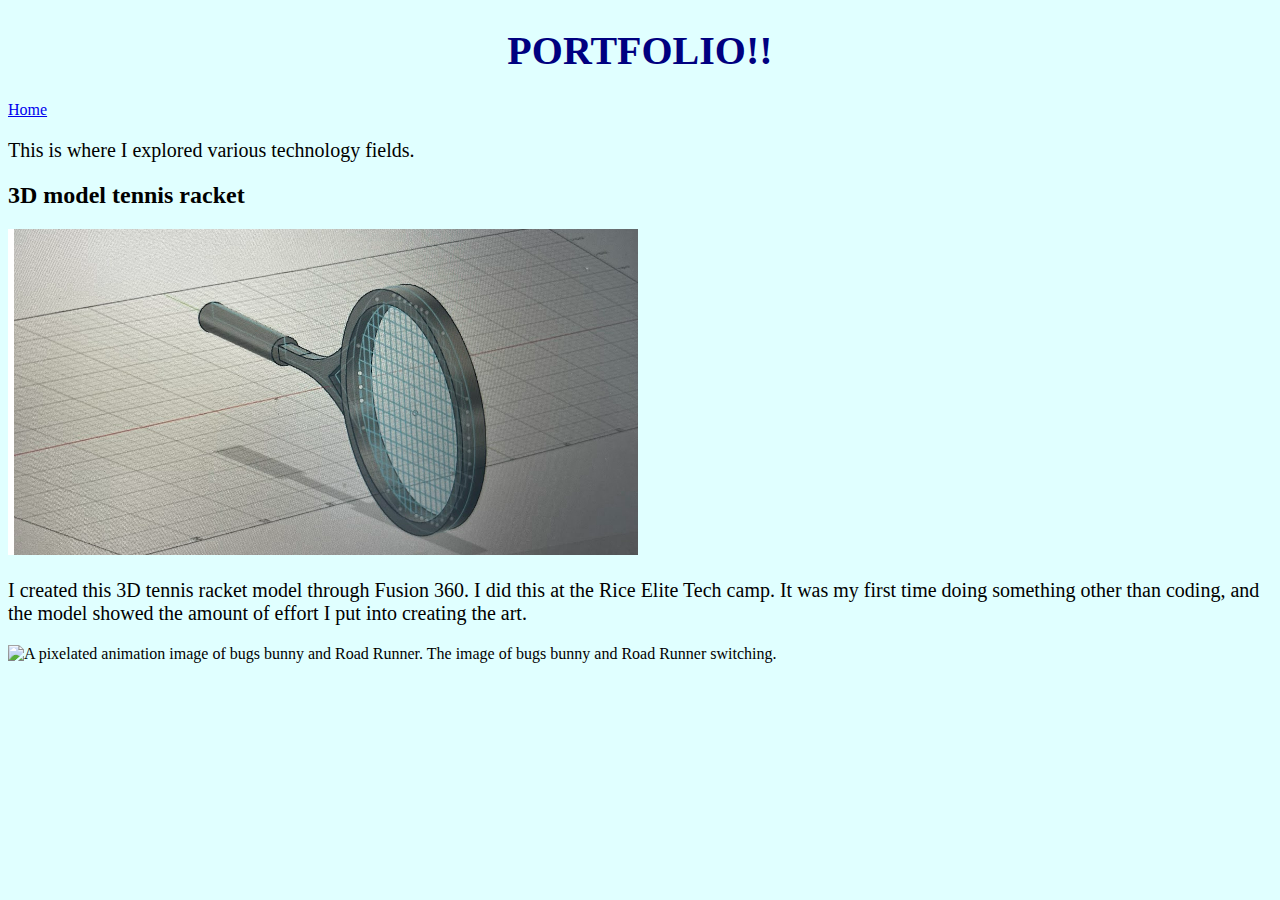
==== Portfolio.html @ 99027b9c "This is the portfolio part with all my past works" ====
<!DOCTYPE html>
<html>
  <head>

    <title>YOUR NAME HERE</title>
    <meta charset="utf-8" />
    <meta http-equiv="X-UA-Compatible" content="IE=edge" />
    <meta name="viewport" content="width=device-width, initial-scale=1" />

    <!-- link the webpage's stylesheet -->
    <link rel="stylesheet" href="/style.css" />

    <!-- link the webpage's JavaScript file -->
    <script src="/script.js" defer></script>

  </head>

  <body>

    <h1>PORTFOLIO!!</h1>
    <li><a href = "index.html">Home</a></li>
  </body>
  <main>
    <p>This is where I explored various technology fields. </p>
    <h2>3D model tennis racket</h2>
  <img src="assets/RacketModel.png" alt="It is a 3D model of a tennis racquet created to be printed out in 3D.">
  <p>I created this 3D tennis racket model through Fusion 360. I did this at the Rice Elite Tech camp. It was my first time doing something other than coding, and the model showed the amount of effort I put into creating the art. </p>

    <img src="assets/looneyTunes.gif" alt="A pixelated animation image of bugs bunny and Road Runner. The image of bugs bunny and Road Runner switching.">
  </main>
</html>
---- style.css ----
/* STYLE SECTIONING TAGS */
body {
 background-color: lightcyan; 
}

/* STYLE TEXT */

h1 {
  color: navy;
  font-size: 40px;
  text-align: center;
}
p{
  font-family: Times new roman;
  font-size: 20px;
}
/* STYLE IMAGES */

/* STYLE NAV BAR */
#myButton {
  background-color: violet;
}
button {
  background: yellow;
}
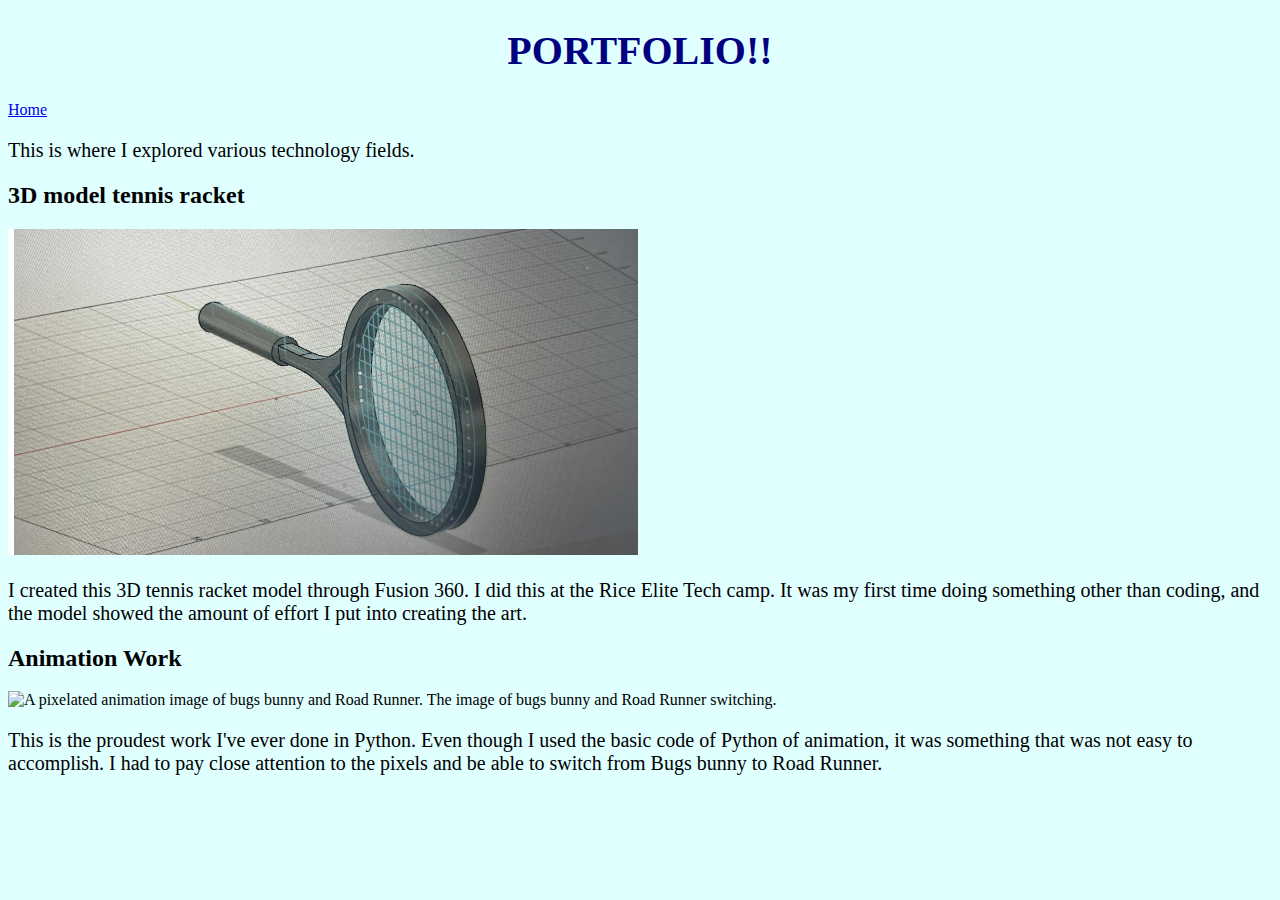
==== commit c925f394: "This is the final draft all is needed are navigation styling." ====
--- a/Portfolio.html
+++ b/Portfolio.html
@@ -26,6 +26,9 @@
   <img src="assets/RacketModel.png" alt="It is a 3D model of a tennis racquet created to be printed out in 3D.">
   <p>I created this 3D tennis racket model through Fusion 360. I did this at the Rice Elite Tech camp. It was my first time doing something other than coding, and the model showed the amount of effort I put into creating the art. </p>
 
+    
+  <h2>Animation Work</h2>
     <img src="assets/looneyTunes.gif" alt="A pixelated animation image of bugs bunny and Road Runner. The image of bugs bunny and Road Runner switching.">
+    <p>This is the proudest work I've ever done in Python. Even though I used the basic code of Python of animation, it was something that was not easy to accomplish. I had to pay close attention to the pixels and be able to switch from Bugs bunny to Road Runner. </p>
   </main>
 </html>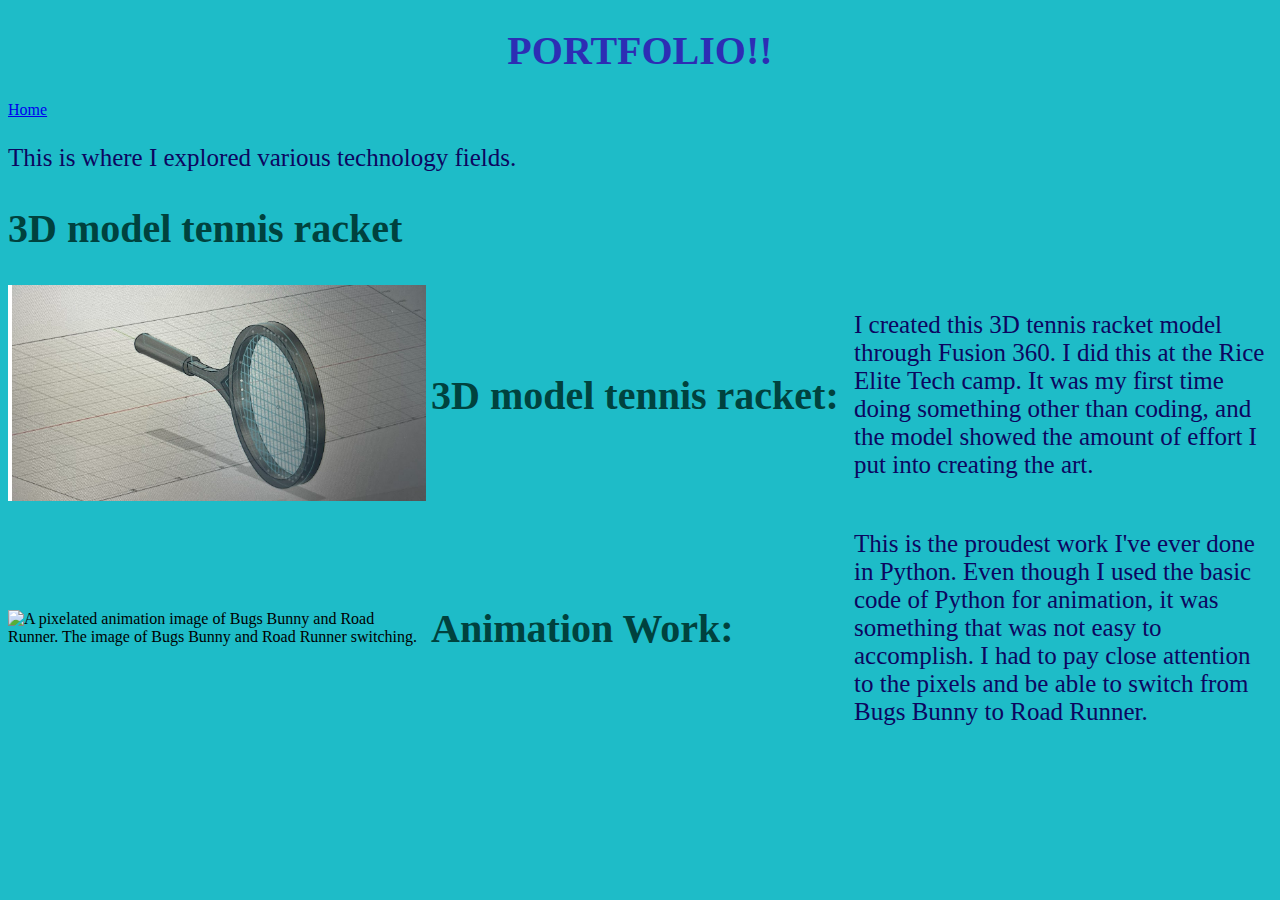
==== commit b622ef0f: "rest of it" ====
--- a/Portfolio.html
+++ b/Portfolio.html
@@ -13,6 +13,7 @@
     <!-- link the webpage's JavaScript file -->
     <script src="/script.js" defer></script>
 
+
   </head>
 
   <body>
@@ -23,12 +24,23 @@
   <main>
     <p>This is where I explored various technology fields. </p>
     <h2>3D model tennis racket</h2>
-  <img src="assets/RacketModel.png" alt="It is a 3D model of a tennis racquet created to be printed out in 3D.">
-  <p>I created this 3D tennis racket model through Fusion 360. I did this at the Rice Elite Tech camp. It was my first time doing something other than coding, and the model showed the amount of effort I put into creating the art. </p>
+  <div class="container">
+    <div class="image">
+      <img src="assets/RacketModel.png" alt="It is a 3D model of a tennis racquet created to be printed out in 3D.">
+    </div>
+    <h2>3D model tennis racket:</h2>
+    <div class="text">
+      <p>I created this 3D tennis racket model through Fusion 360. I did this at the Rice Elite Tech camp. It was my first time doing something other than coding, and the model showed the amount of effort I put into creating the art. </p>
+    </div>
 
+    <div class="image">
+      <img src="assets/looneyTunes.gif" alt=" A pixelated animation image of Bugs Bunny and Road Runner. The image of Bugs Bunny and Road Runner switching.">
+    </div>
     
-  <h2>Animation Work</h2>
-    <img src="assets/looneyTunes.gif" alt="A pixelated animation image of bugs bunny and Road Runner. The image of bugs bunny and Road Runner switching.">
-    <p>This is the proudest work I've ever done in Python. Even though I used the basic code of Python of animation, it was something that was not easy to accomplish. I had to pay close attention to the pixels and be able to switch from Bugs bunny to Road Runner. </p>
+  <h2>Animation Work:</h2>
+      <div class="text">
+        <p>This is the proudest work I've ever done in Python. Even though I used the basic code of Python for animation, it was something that was not easy to accomplish. I had to pay close attention to the pixels and be able to switch from Bugs Bunny to Road Runner. </p>
+      </div>
+  </div>
   </main>
 </html>--- a/style.css
+++ b/style.css
@@ -1,18 +1,19 @@
 /* STYLE SECTIONING TAGS */
 body {
- background-color: lightcyan; 
+ background-color: #1ebcc8; 
 }
 
 /* STYLE TEXT */
 
 h1 {
-  color: navy;
+  color: #2d2db4;
   font-size: 40px;
   text-align: center;
 }
 p{
-  font-family: Times new roman;
-  font-size: 20px;
+  color: #0c0660;
+  font-family: Lucida Handwriting;
+  font-size: 25px;
 }
 /* STYLE IMAGES */
 
@@ -22,4 +23,24 @@
 }
 button {
   background: yellow;
+}
+.container {
+ display: grid;
+ align-items: center; 
+ grid-template-columns: 1fr 1fr 1fr;
+ column-gap: 5px;
+}
+
+img {
+  max-width: 100%;
+  max-height:100%;
+}
+
+.text {
+  text-alignment:left;
+  font-size: 40px;
+}
+h2{
+  font-size:40px;
+  Color: #00423e;
 }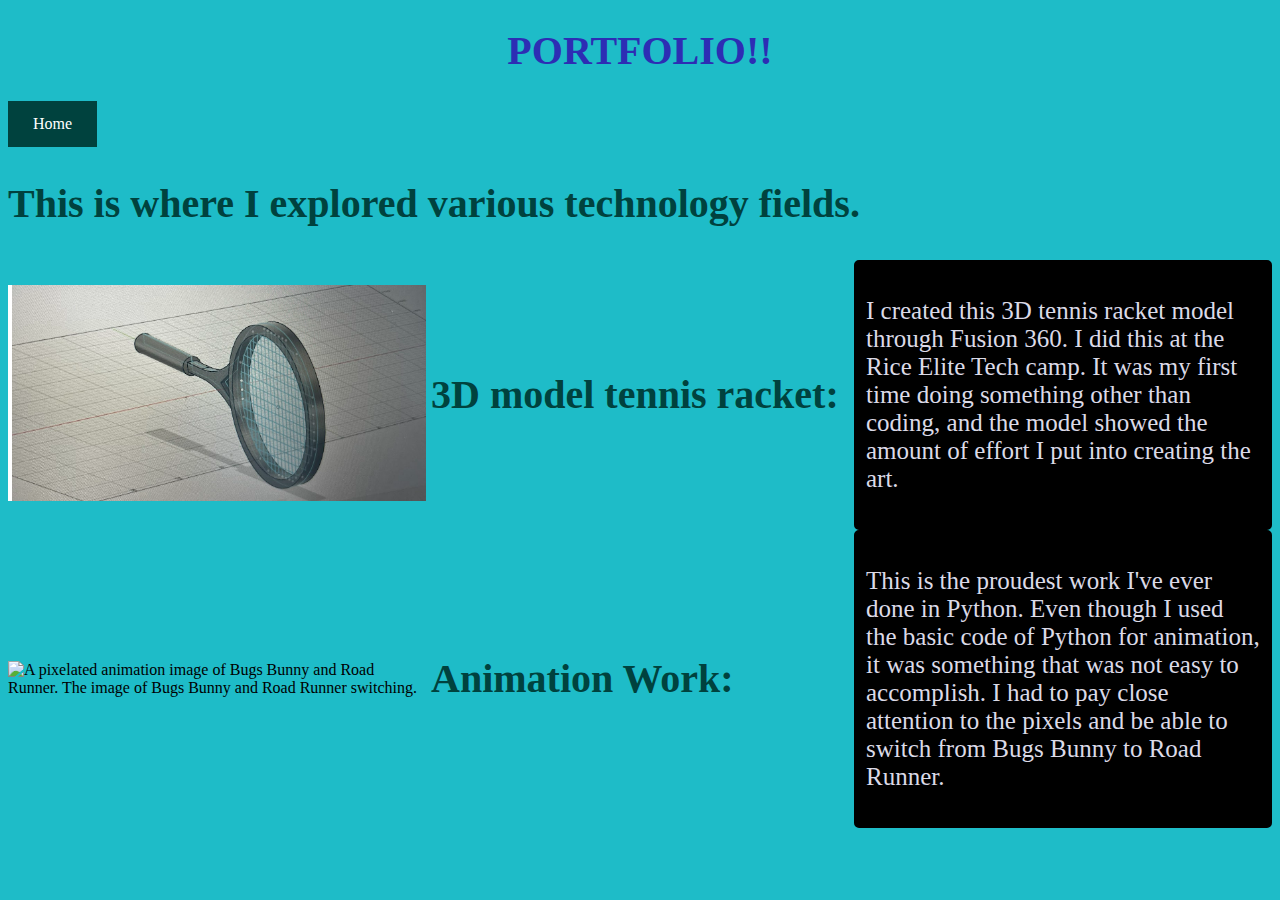
==== commit d296d0ab: "Final project done" ====
--- a/Portfolio.html
+++ b/Portfolio.html
@@ -22,8 +22,8 @@
     <li><a href = "index.html">Home</a></li>
   </body>
   <main>
-    <p>This is where I explored various technology fields. </p>
-    <h2>3D model tennis racket</h2>
+    <h2>This is where I explored various technology fields. </h2>
+   
   <div class="container">
     <div class="image">
       <img src="assets/RacketModel.png" alt="It is a 3D model of a tennis racquet created to be printed out in 3D.">
--- a/style.css
+++ b/style.css
@@ -11,7 +11,7 @@
   text-align: center;
 }
 p{
-  color: #0c0660;
+  color: #dbdae7;
   font-family: Lucida Handwriting;
   font-size: 25px;
 }
@@ -37,10 +37,28 @@
 }
 
 .text {
+  border: 12px double #000000;
+  border-radius: 5px;
+  background-color:black;
+  color: white;
   text-alignment:left;
   font-size: 40px;
 }
 h2{
   font-size:40px;
   Color: #00423e;
+}
+/*ul{
+  list-style-type: none;
+  background-color: #00423e;
+  overflow: hidden;
+  padding: 1em;
+}*/
+a{
+  background-color: #00423e;
+  color: white;
+    padding: 14px 25px;
+    text-align: center;
+    text-decoration: none;
+    display: inline-block;
 }